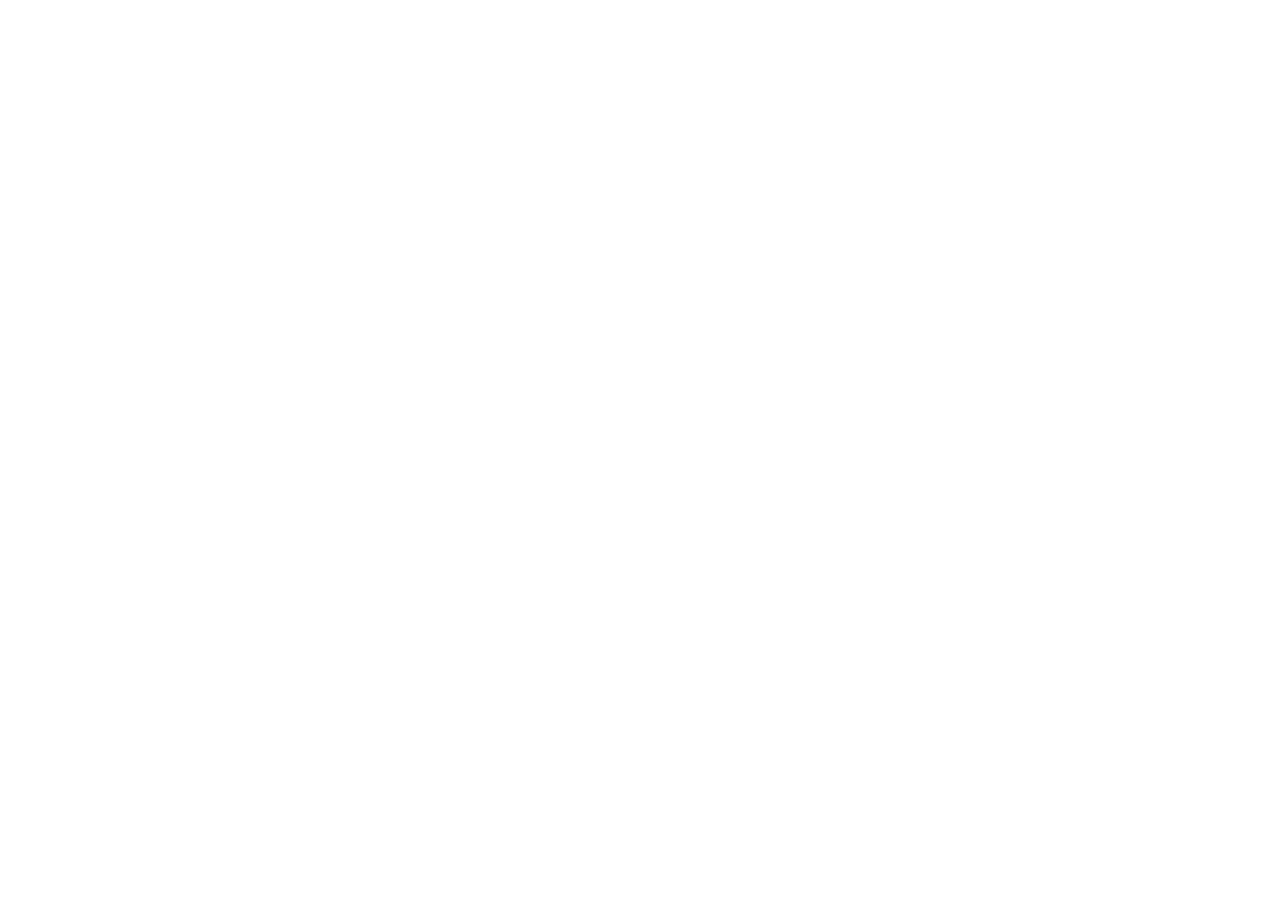
==== index.html @ 3551640a "making strides" ====
<!DOCTYPE html>
<html lang="en-us">
    
<head>
    <meta charset="UTF-8"/>
    <meta http-equiv="X-UA-Compatible" content="IE=edge">
    <title>Bootstrap Portfolio</title>
    <meta name="viewport" content="width=device-width, initial-scale=1">
    <link rel="stylesheet" href="https://stackpath.bootstrapcdn.com/bootstrap/4.1.3/css/bootstrap.min.css" integrity="sha384-MCw98/SFnGE8fJT3GXwEOngsV7Zt27NXFoaoApmYm81iuXoPkFOJwJ8ERdknLPMO" crossorigin="anonymous">
    <link rel="stylesheet" type="text/css" href="assets/css/style.css">
</head>
<body>
    
    
</body>
</html>
---- assets/css/style.css ----
body {
    font-family: Arial, 'Helvetica Neue', Helvetica, sans-serif;
    padding: 0px 0px 0px 0px;
    color: #223322;
    margin: 0px 0px 0px 0px;
    display: flex;
    flex-direction: column;
    background-image: url("../images/leaves.png");

}

/* General */




h2,h3,p {
    font-family: Georgia, 'Times New Roman', Times, serif;
    font-weight: 800;
    margin-bottom: 20px;
    }

h2 {
    color: #177965;
    font-size: 34px;
    padding-bottom: 15px;
    width: 100%;
    border-bottom: 2px solid #dddddd;



}

p:last-child {
    margin-bottom: 0;
}

/* Nav Bar */

header {
    position: fixed;
    z-index: 99;
    margin: 0 0 30px;
    overflow: auto;
    font-family: Georgia, 'Times New Roman', Times, serif;
    width: 100%;
    border-bottom: 2px solid #cccccc;
    color: white;
    background: white;
}

.centerheader {

    width: 960px;
    height: 100px;
    margin: 0 auto;
    padding: 1px;
    /* Zindex: 99; */


}



h1 {
    float: left;
    width: 350px;
    height: 75px;
    /*padding: 30px 30px 35px 30px;
    margin: -1px 0px 0px 0px;
    */
    font-family: Georgia, 'Times New Roman', Times, serif;
    font-size: 30px;
    line-height: 80px;
    color: white;
    text-align: center;
    text-decoration: none;
    background: #177965;


}

nav {
    font-family: Arial, 'Helvetica Neue', Helvetica, sans-serif;
    float: right;
    text-align: right;
    word-spacing: 14px;
    color: #223322;
    padding: 50px 20px 35px 0px;
    margin: -10px -15px 0px 0px;


}

nav a {
    display: inline-block;
    padding-left: 15px;
    margin-left: 15px;
    line-height: 18px;
    color: #223322;
    text-decoration: none;
    border-left: 1px solid white;

}



/* About Me Page */

section {
    clear: both;
    padding: 10px 0px 60px 0px;
    margin: 120px auto;
    flex: 1;
    background: white;


}

.me {
   max-width: 960px;
    margin: 0px auto;
    background-color: white;
    border: 2px solid #dddddd;
    float: left;

    }

.centerOver {
    padding: 0px 30px 0px 30px;
}

.auth-image {
    height: auto;
    float: left;
    margin-top: 10px;
    margin-right: 25px;
    margin-bottom: 5px;
    padding-top: 10px;
    
}



.content {
    font-family: Arial, 'Helvetica Neue', Helvetica, sans-serif;
    color: #223322;
    line-height: 2.2;
    word-spacing:1.8px;
    padding: 0px 25px 10px 0px;
    font-weight: strong;

}

h2{
    color: #177965;
    font-size: 34px;
    padding-bottom: 15px;
    width: 100%;
    border-bottom: 2px solid #dddddd;

}



/* Footer */

footer {
    background-color: #666666;
    color: #cccccc;
    font-family: Arial, 'Helvetica Neue', Helvetica, sans-serif;
    font-size: 12px;
    text-align: center;
    border-top: 7px solid #223322;
    padding: 35px 0px 5px 0px;

}
  
/*Contact */

section {
    clear: both;
    padding: 10px 0px 60px 0px;
    min-height: calc(100vh - 70px);
    margin: 120px auto;
    flex: 1;
}

.me {
    background-color: white;
    border: 2px solid #dddddd;
    width: 960px;
    margin: 0 auto;
}

.centerOver {
    padding: 0px 30px 0px 30px;

}

#name, #email {
opacity: 0.55;
padding: 5px;

}

#mesage {
    opacity: .75;
    padding: 5px;
    width: 900px;
    height: 150px;
    margin-bottom: 15px;
    resize: vertical;
    overflow: hidden;
}

.button {
    border: 0;
    padding: 0px;

}


input[type=text],
input[type=email],
textarea {
    height: 35px;
    width: 100%;
    padding: 0 10px;
    font-size: 14px;
    border:1px solid #dddddd;
}
textarea {
    height: 200px;
}

input[type=submit] {
    padding: 10px 30px;
    font-size: 18px;
    color: #ffffff;
    cursor: pointer;
    background: #177965;
    border: 0 none;

}


/* Portfolio */
.portfolio {
    background-color: #ffffff;
    border: 2px solid #dddddd;
    width: 960px;
    float: left; 
}

.pageImages {
    float: left;
    font-family: Georgia, 'Times New Roman', Times, serif; 
}

.work {
   position: relative;
   float: left;
   width: 274px;
   margin: 20px 0px 25px;
   overflow: auto;

 }
.work img{
    border: 0 none;
    opacity: 0.8;

}
 .work h3 {
     position: absolute;
     bottom: 20px;
     width: 100%;
     padding: 15px;
     margin-bottom: 0;
     font-weight: 300;
     line-height: 30px;
     color: #ffffff;
     text-align: center;
     background: #177965;
     border-bottom: 0;
 }
 .firstColumn {
     float: left;
     margin-right: 15;
 }

 .secondColum {
     float: left;
     margin-left: 15px;
 }
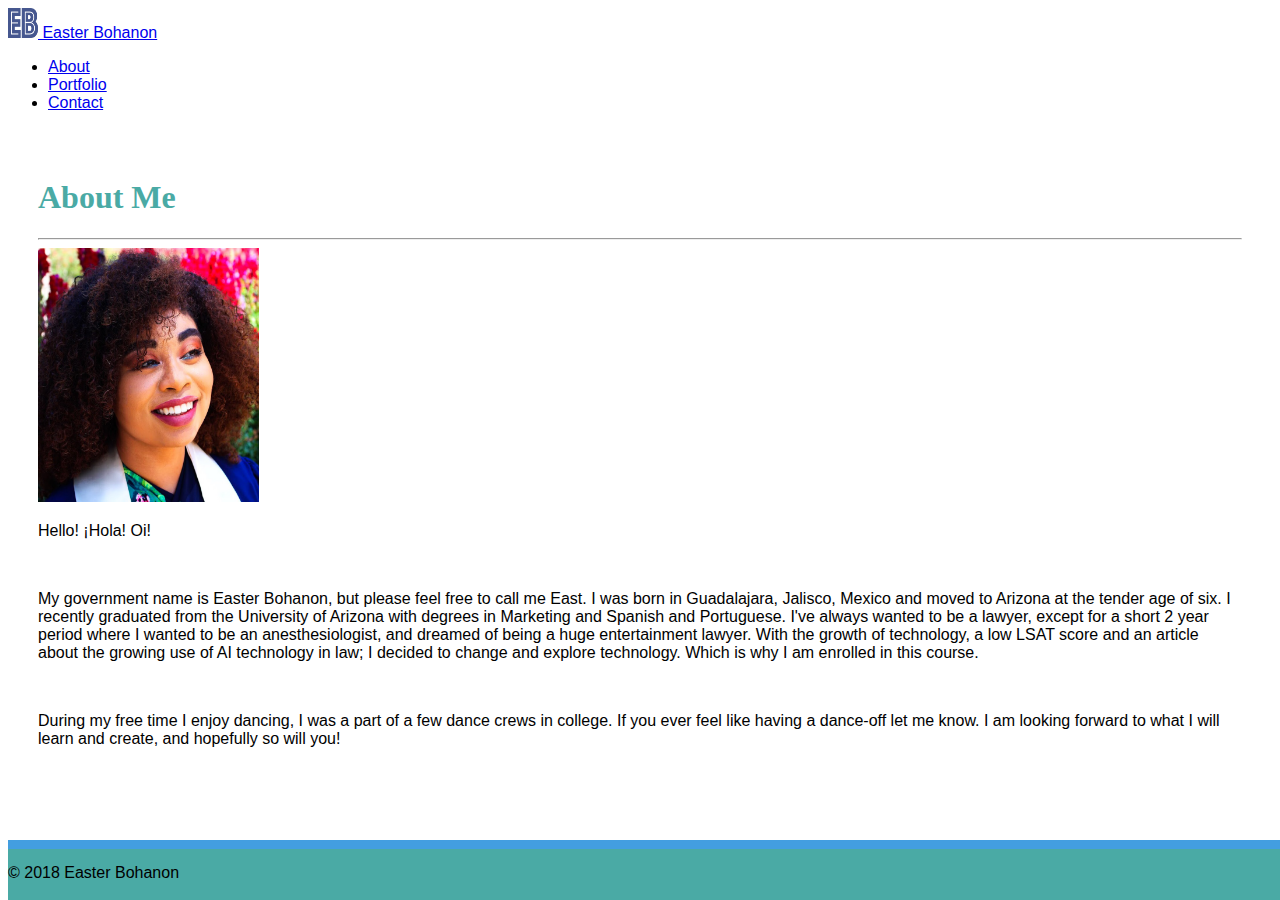
==== commit d1d2c3ed: "being committed" ====
--- a/index.html
+++ b/index.html
@@ -10,7 +10,70 @@
     <link rel="stylesheet" type="text/css" href="assets/css/style.css">
 </head>
 <body>
+    <div class="navbar">
+    <nav class="navbar fixed-top navbar-light bg-light">
+       <!-- Navbar content -->
+       
+       <a class="navbar-brand" href="#">
+        <img src="assets/images/LettersLogo.png" width="30" height="30" class="d-inline-block align-top" alt="My Logo">
+        Easter Bohanon
+      </a>
+      <ul class="nav justify-content-end">
+        <li class="nav-item">
+          <a class="nav-link active" href="index.html">About</a>
+        </li>
+        <li class="nav-item">
+          <a class="nav-link" href="portfolio.html">Portfolio</a>
+        </li>
+        <li class="nav-item">
+          <a class="nav-link" href="contact.html">Contact</a>
+        </li>
+      </ul>
     
-    
+    </nav> 
+  </div>
+    <main class="container">
+        <section class="row">
+            <div class="col-md-8">
+               <article class="block">
+                   <h1 class="block-header">About Me</h1>
+                   <hr>
+                   <img src="assets/images/Imsocute.png" class=“auth-image” alt="Me being Cute" width="221px" height="254px">
+                   <p>
+                    Hello! ¡Hola! Oi!
+                   </p>
+                   <br>
+                   <p>
+                    My government name is Easter Bohanon, but please feel free to call me East. 
+                    I was born in Guadalajara, Jalisco, Mexico and moved to Arizona at the tender age of six. I recently graduated from the University of Arizona with degrees in Marketing and Spanish and Portuguese.
+                    I've always wanted to be a lawyer, except for a short 2 year period where I wanted to be an anesthesiologist, and dreamed of being a huge entertainment lawyer.
+                    With the growth of technology, a low LSAT score and an article about the growing use of AI technology in law; I decided to change and explore technology. 
+                    Which is why I am enrolled in this course. 
+                   </p>
+                   <br>
+                    <p>
+                    During my free time I enjoy dancing, I was a part of a few dance crews in college. If you ever feel like having a dance-off let me know.
+                    I am looking forward to what I will learn and create, and hopefully so will you!
+                   </p>
+               </article> 
+            </div>
+        </section>
+    </main>
+
+
+
+<footer class="footer">
+
+    <div class="two-toned-footer-color"></div>
+        <p class="text-muted text-muted-footer text-center">
+            © 2018 Easter Bohanon
+        </p>
+
+</footer>
+
+<script src="https://code.jquery.com/jquery-3.3.1.slim.min.js" integrity="sha384-q8i/X+965DzO0rT7abK41JStQIAqVgRVzpbzo5smXKp4YfRvH+8abtTE1Pi6jizo" crossorigin="anonymous"></script>
+<script src="https://cdnjs.cloudflare.com/ajax/libs/popper.js/1.14.3/umd/popper.min.js" integrity="sha384-ZMP7rVo3mIykV+2+9J3UJ46jBk0WLaUAdn689aCwoqbBJiSnjAK/l8WvCWPIPm49" crossorigin="anonymous"></script>
+<script src="https://stackpath.bootstrapcdn.com/bootstrap/4.1.3/js/bootstrap.min.js" integrity="sha384-ChfqqxuZUCnJSK3+MXmPNIyE6ZbWh2IMqE241rYiqJxyMiZ6OW/JmZQ5stwEULTy" crossorigin="anonymous"></script>
+  
 </body>
 </html>--- a/assets/css/style.css
+++ b/assets/css/style.css
@@ -1,11 +1,6 @@
 body {
     font-family: Arial, 'Helvetica Neue', Helvetica, sans-serif;
-    padding: 0px 0px 0px 0px;
-    color: #223322;
-    margin: 0px 0px 0px 0px;
-    display: flex;
-    flex-direction: column;
-    background-image: url("../images/leaves.png");
+    background-image: url("../images/BlueBackground.png");
 
 }
 
@@ -13,283 +8,56 @@
 
 
 
+/* Nav Bar*/
 
-h2,h3,p {
-    font-family: Georgia, 'Times New Roman', Times, serif;
-    font-weight: 800;
-    margin-bottom: 20px;
-    }
+.navbar {
+    background: white;
+    border: none;
 
-h2 {
-    color: #177965;
-    font-size: 34px;
-    padding-bottom: 15px;
-    width: 100%;
-    border-bottom: 2px solid #dddddd;
+}
+/* About me page */
 
 
 
+.block {
+    background:  white;
+    padding: 30px;
+    margin-bottom: 30px;
+
+}
+.block-header {
+    color: #4aaaa5;
+    font-family: Georgia, 'Times New Roman', Times, serif;
+    font-weight: bold;
 }
 
-p:last-child {
-    margin-bottom: 0;
-}
-
-/* Nav Bar */
-
-header {
-    position: fixed;
-    z-index: 99;
-    margin: 0 0 30px;
-    overflow: auto;
-    font-family: Georgia, 'Times New Roman', Times, serif;
-    width: 100%;
-    border-bottom: 2px solid #cccccc;
-    color: white;
-    background: white;
-}
-
-.centerheader {
-
-    width: 960px;
-    height: 100px;
-    margin: 0 auto;
-    padding: 1px;
-    /* Zindex: 99; */
-
+.auth-image {
+    float: left;
+    width: 200px;
+    margin: 0 20px 10px 0;
 
 }
 
 
+/* footer */
 
-h1 {
-    float: left;
-    width: 350px;
-    height: 75px;
-    /*padding: 30px 30px 35px 30px;
-    margin: -1px 0px 0px 0px;
-    */
-    font-family: Georgia, 'Times New Roman', Times, serif;
-    font-size: 30px;
-    line-height: 80px;
-    color: white;
-    text-align: center;
-    text-decoration: none;
-    background: #177965;
-
+.footer {
+    position: absolute;
+    bottom: 0;
+    width: 100%;
+    height: 60px;
+    background-color: #4aaaa5;
 
 }
 
-nav {
-    font-family: Arial, 'Helvetica Neue', Helvetica, sans-serif;
-    float: right;
-    text-align: right;
-    word-spacing: 14px;
-    color: #223322;
-    padding: 50px 20px 35px 0px;
-    margin: -10px -15px 0px 0px;
-
-
+.two-toned-footer-color {
+    height: 6px;
+    padding-top: 3px;
+    background-color: #439ee0;
 }
 
-nav a {
-    display: inline-block;
-    padding-left: 15px;
-    margin-left: 15px;
-    line-height: 18px;
-    color: #223322;
-    text-decoration: none;
-    border-left: 1px solid white;
-
+.text-muted-footer {
+    margin-top: 15px;
 }
 
 
-
-/* About Me Page */
-
-section {
-    clear: both;
-    padding: 10px 0px 60px 0px;
-    margin: 120px auto;
-    flex: 1;
-    background: white;
-
-
-}
-
-.me {
-   max-width: 960px;
-    margin: 0px auto;
-    background-color: white;
-    border: 2px solid #dddddd;
-    float: left;
-
-    }
-
-.centerOver {
-    padding: 0px 30px 0px 30px;
-}
-
-.auth-image {
-    height: auto;
-    float: left;
-    margin-top: 10px;
-    margin-right: 25px;
-    margin-bottom: 5px;
-    padding-top: 10px;
-    
-}
-
-
-
-.content {
-    font-family: Arial, 'Helvetica Neue', Helvetica, sans-serif;
-    color: #223322;
-    line-height: 2.2;
-    word-spacing:1.8px;
-    padding: 0px 25px 10px 0px;
-    font-weight: strong;
-
-}
-
-h2{
-    color: #177965;
-    font-size: 34px;
-    padding-bottom: 15px;
-    width: 100%;
-    border-bottom: 2px solid #dddddd;
-
-}
-
-
-
-/* Footer */
-
-footer {
-    background-color: #666666;
-    color: #cccccc;
-    font-family: Arial, 'Helvetica Neue', Helvetica, sans-serif;
-    font-size: 12px;
-    text-align: center;
-    border-top: 7px solid #223322;
-    padding: 35px 0px 5px 0px;
-
-}
-  
-/*Contact */
-
-section {
-    clear: both;
-    padding: 10px 0px 60px 0px;
-    min-height: calc(100vh - 70px);
-    margin: 120px auto;
-    flex: 1;
-}
-
-.me {
-    background-color: white;
-    border: 2px solid #dddddd;
-    width: 960px;
-    margin: 0 auto;
-}
-
-.centerOver {
-    padding: 0px 30px 0px 30px;
-
-}
-
-#name, #email {
-opacity: 0.55;
-padding: 5px;
-
-}
-
-#mesage {
-    opacity: .75;
-    padding: 5px;
-    width: 900px;
-    height: 150px;
-    margin-bottom: 15px;
-    resize: vertical;
-    overflow: hidden;
-}
-
-.button {
-    border: 0;
-    padding: 0px;
-
-}
-
-
-input[type=text],
-input[type=email],
-textarea {
-    height: 35px;
-    width: 100%;
-    padding: 0 10px;
-    font-size: 14px;
-    border:1px solid #dddddd;
-}
-textarea {
-    height: 200px;
-}
-
-input[type=submit] {
-    padding: 10px 30px;
-    font-size: 18px;
-    color: #ffffff;
-    cursor: pointer;
-    background: #177965;
-    border: 0 none;
-
-}
-
-
-/* Portfolio */
-.portfolio {
-    background-color: #ffffff;
-    border: 2px solid #dddddd;
-    width: 960px;
-    float: left; 
-}
-
-.pageImages {
-    float: left;
-    font-family: Georgia, 'Times New Roman', Times, serif; 
-}
-
-.work {
-   position: relative;
-   float: left;
-   width: 274px;
-   margin: 20px 0px 25px;
-   overflow: auto;
-
- }
-.work img{
-    border: 0 none;
-    opacity: 0.8;
-
-}
- .work h3 {
-     position: absolute;
-     bottom: 20px;
-     width: 100%;
-     padding: 15px;
-     margin-bottom: 0;
-     font-weight: 300;
-     line-height: 30px;
-     color: #ffffff;
-     text-align: center;
-     background: #177965;
-     border-bottom: 0;
- }
- .firstColumn {
-     float: left;
-     margin-right: 15;
- }
-
- .secondColum {
-     float: left;
-     margin-left: 15px;
- }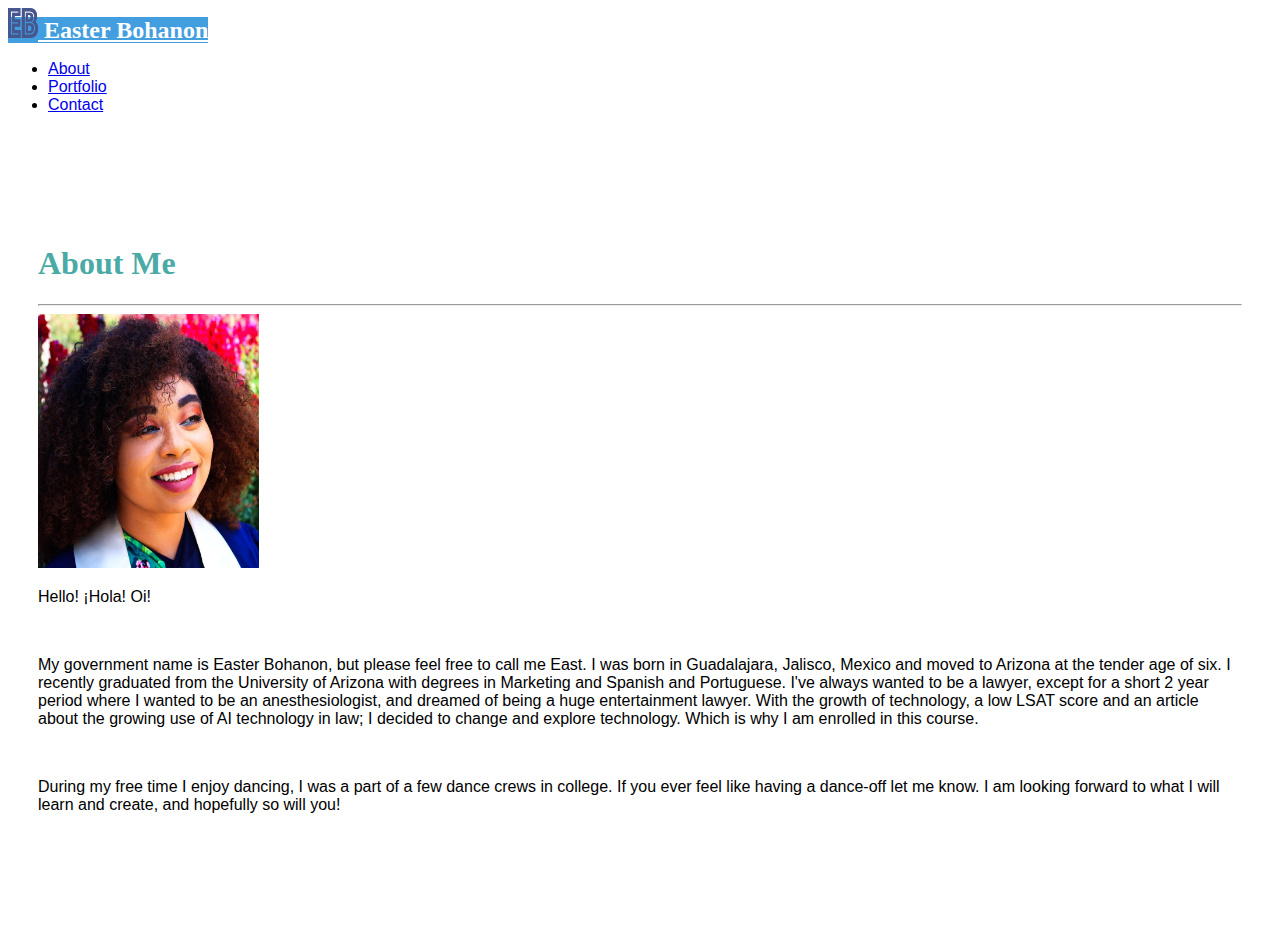
==== commit ec48c84e: "will make final fixes on Friday" ====
--- a/index.html
+++ b/index.html
@@ -14,7 +14,7 @@
     <nav class="navbar fixed-top navbar-light bg-light">
        <!-- Navbar content -->
        
-       <a class="navbar-brand" href="#">
+       <a class="navbar-brand" href="index.html" id="logo">
         <img src="assets/images/LettersLogo.png" width="30" height="30" class="d-inline-block align-top" alt="My Logo">
         Easter Bohanon
       </a>
@@ -61,7 +61,10 @@
     </main>
 
 
+<!---Working on Footer-->
 
+
+<!---
 <footer class="footer">
 
     <div class="two-toned-footer-color"></div>
@@ -70,10 +73,10 @@
         </p>
 
 </footer>
-
+-->
 <script src="https://code.jquery.com/jquery-3.3.1.slim.min.js" integrity="sha384-q8i/X+965DzO0rT7abK41JStQIAqVgRVzpbzo5smXKp4YfRvH+8abtTE1Pi6jizo" crossorigin="anonymous"></script>
 <script src="https://cdnjs.cloudflare.com/ajax/libs/popper.js/1.14.3/umd/popper.min.js" integrity="sha384-ZMP7rVo3mIykV+2+9J3UJ46jBk0WLaUAdn689aCwoqbBJiSnjAK/l8WvCWPIPm49" crossorigin="anonymous"></script>
 <script src="https://stackpath.bootstrapcdn.com/bootstrap/4.1.3/js/bootstrap.min.js" integrity="sha384-ChfqqxuZUCnJSK3+MXmPNIyE6ZbWh2IMqE241rYiqJxyMiZ6OW/JmZQ5stwEULTy" crossorigin="anonymous"></script>
   
 </body>
-</html>+</html>
--- a/assets/css/style.css
+++ b/assets/css/style.css
@@ -5,30 +5,64 @@
 }
 
 /* General */
+html {
+    position: relative;
+
+    min-height: 100%;
+}
+
+main {
+    margin: 80px 0;
+}
 
 
 
+/* style */
+
+.block {
+    background-color:  white;
+    padding: 30px;
+    margin-bottom: 30px;
+
+}
+
+.block-header {
+    color: #4aaaa5;
+    font-family: Georgia, 'Times New Roman', Times, serif;
+    font-weight: bold;
+}
 /* Nav Bar*/
+
+#logo {
+    font-family: Georgia, 'Times New Roman', Times, serif;
+    font-size: 24px;
+    font-weight: bold;
+    color: white;
+    background: #439ee0;
+}
+
+.navbar-default .navbar-nav > li > a:hover {
+    color: #4aaaa5
+}
 
 .navbar {
     background: white;
     border: none;
 
 }
+
+/*media query for color change*/
+
+
 /* About me page */
 
+.about-me-header {
+    margin-bottom: 33px;
+    font-family: Georgia, 'Times New Roman', Times, serif;
+    font-size: 32px;
+    font-weight: bold;
+    color: #4aaaa5;
 
-
-.block {
-    background:  white;
-    padding: 30px;
-    margin-bottom: 30px;
-
-}
-.block-header {
-    color: #4aaaa5;
-    font-family: Georgia, 'Times New Roman', Times, serif;
-    font-weight: bold;
 }
 
 .auth-image {
@@ -37,6 +71,7 @@
     margin: 0 20px 10px 0;
 
 }
+
 
 
 /* footer */
@@ -50,14 +85,44 @@
 
 }
 
+.text-muted-footer {
+    margin-top: 15px;
+    color: white;
+
+}
+
 .two-toned-footer-color {
     height: 6px;
     padding-top: 3px;
     background-color: #439ee0;
 }
 
-.text-muted-footer {
-    margin-top: 15px;
+/* Portfolio */
+.port-image {
+    margin: 20px auto;
 }
 
+/* Contact page */
 
+.form-control {
+    border-radius: 0;
+    min-width: 100%;
+    max-width: 100%;
+
+}
+
+.submit-btn {
+    padding: 15px 30px;
+    font-size: 16px;
+    font-weight: lighter;
+   
+    color: white;
+    background-color: #439ee0;
+    border: 0; 
+
+}
+.submit-btn:hover {
+    opacity: .55;
+}
+
+/* I still have to fix the footer, */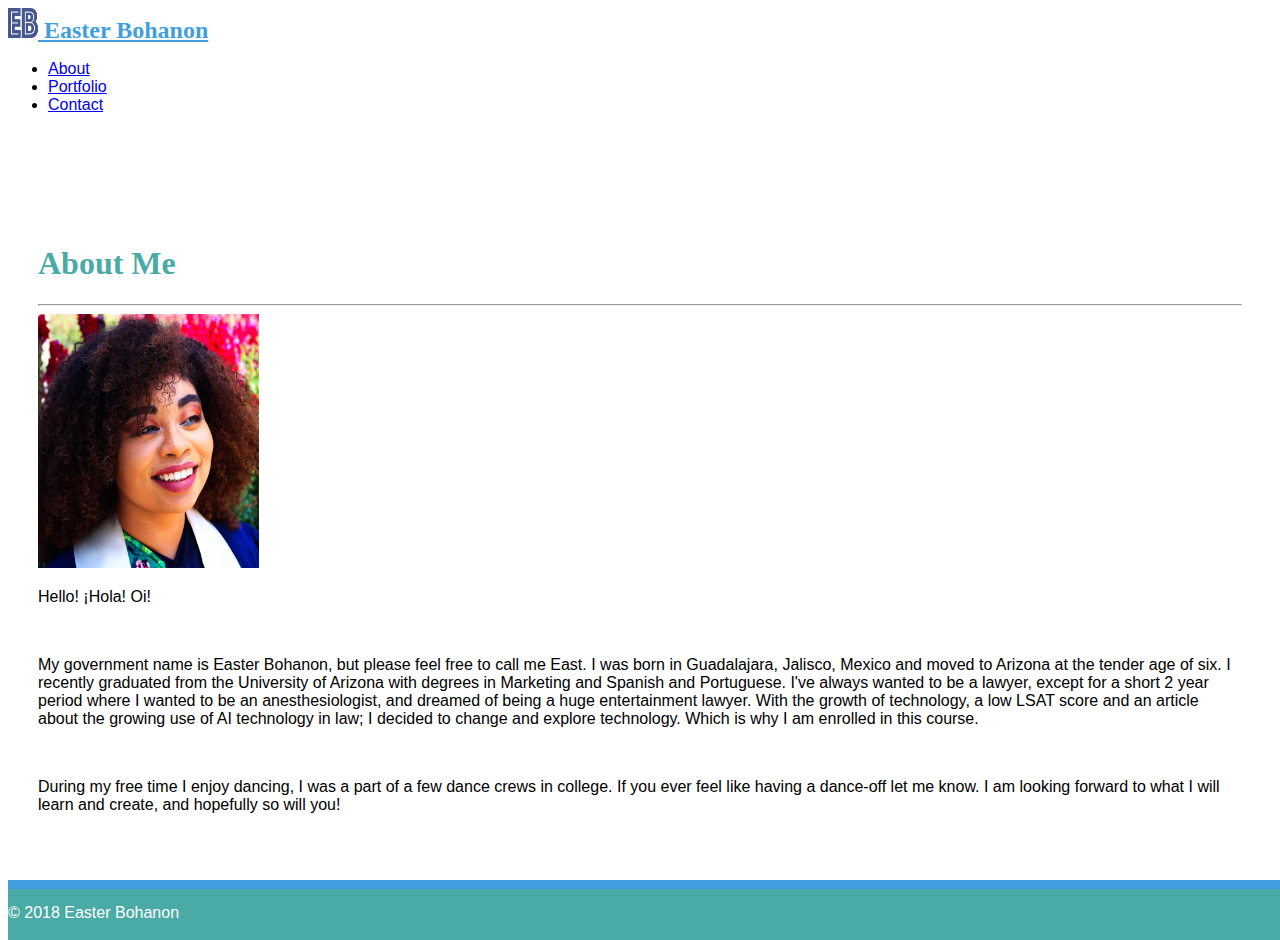
==== commit 3a944176: "Last Upload Maybe" ====
--- a/index.html
+++ b/index.html
@@ -64,7 +64,7 @@
 <!---Working on Footer-->
 
 
-<!---
+
 <footer class="footer">
 
     <div class="two-toned-footer-color"></div>
@@ -73,7 +73,7 @@
         </p>
 
 </footer>
--->
+
 <script src="https://code.jquery.com/jquery-3.3.1.slim.min.js" integrity="sha384-q8i/X+965DzO0rT7abK41JStQIAqVgRVzpbzo5smXKp4YfRvH+8abtTE1Pi6jizo" crossorigin="anonymous"></script>
 <script src="https://cdnjs.cloudflare.com/ajax/libs/popper.js/1.14.3/umd/popper.min.js" integrity="sha384-ZMP7rVo3mIykV+2+9J3UJ46jBk0WLaUAdn689aCwoqbBJiSnjAK/l8WvCWPIPm49" crossorigin="anonymous"></script>
 <script src="https://stackpath.bootstrapcdn.com/bootstrap/4.1.3/js/bootstrap.min.js" integrity="sha384-ChfqqxuZUCnJSK3+MXmPNIyE6ZbWh2IMqE241rYiqJxyMiZ6OW/JmZQ5stwEULTy" crossorigin="anonymous"></script>
--- a/assets/css/style.css
+++ b/assets/css/style.css
@@ -37,8 +37,8 @@
     font-family: Georgia, 'Times New Roman', Times, serif;
     font-size: 24px;
     font-weight: bold;
-    color: white;
-    background: #439ee0;
+    color: #439ee0;
+    background: white;
 }
 
 .navbar-default .navbar-nav > li > a:hover {
@@ -82,6 +82,7 @@
     width: 100%;
     height: 60px;
     background-color: #4aaaa5;
+ 
 
 }
 
@@ -100,6 +101,35 @@
 /* Portfolio */
 .port-image {
     margin: 20px auto;
+}
+h2 {
+    position: absolute;
+     bottom: 20px;
+     width: 100%;
+     padding: 15px;
+     margin-bottom: 0;
+     font-size: 20px;
+     font-weight: 300;
+     line-height: 30px;
+     color: #ffffff;
+     text-align: center;
+     background: #177965;
+     border-bottom: 0;
+}
+
+h3 {
+    position: absolute;
+     bottom: 20px;
+     width: 100%;
+     padding: 15px;
+     margin-bottom: 0;
+     font-size: 20px;
+     font-weight: 300;
+     line-height: 30px;
+     color: #ffffff;
+     text-align: center;
+     background: #177965;
+     border-bottom: 0;
 }
 
 /* Contact page */
